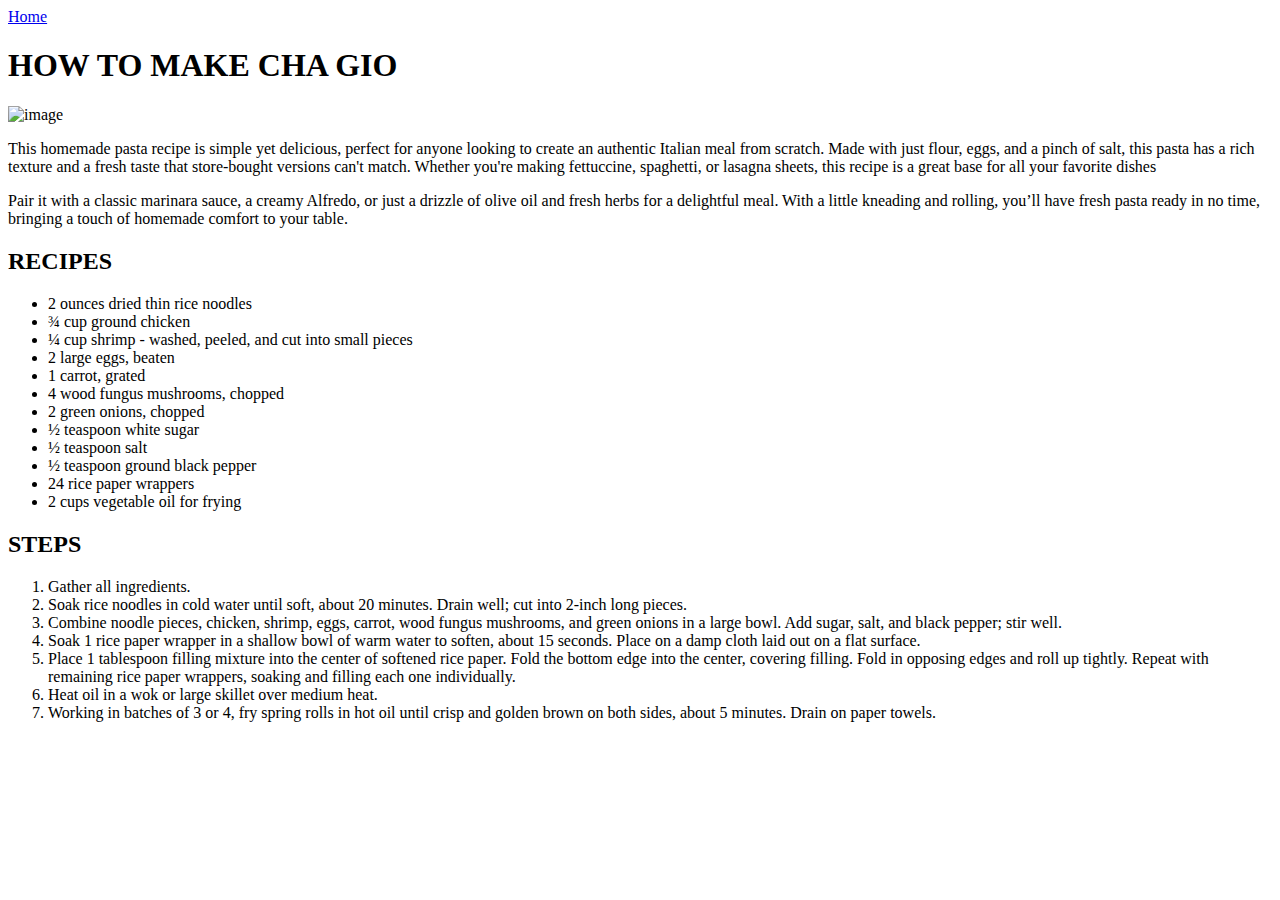
==== recipes/vietfood.html @ 65568a38 "My first project. I made an basic structed website" ====
<!DOCTYPE html>
<html lang="en">
<head>
    <meta charset="UTF-8">

    <title>Vietfood-Cha gio</title>
</head>
<body>
    <a href="../index.html">Home</a>
    <h1>HOW TO MAKE CHA GIO</h1>
        <img src="https://www.allrecipes.com/thmb/BjbddQDDSyYIJ5CdSvglQsw_6WA=/750x0/filters:no_upscale():max_bytes(150000):strip_icc():format(webp)/245343_AuthenticVietnameseSpringRolls_ddmf_01_4x3_JD_5538-f1bbd0a7f8924959a2498f19ed93bc95.jpg" alt="image">
        <p> This homemade pasta recipe is simple yet delicious, perfect for anyone looking to create an authentic Italian meal from scratch. Made with just flour, eggs, and a pinch of salt, this pasta has a rich texture and a fresh taste that store-bought versions can't match. Whether you're making fettuccine, spaghetti, or lasagna sheets, this recipe is a great base for all your favorite dishes</p>
        <p>Pair it with a classic marinara sauce, a creamy Alfredo, or just a drizzle of olive oil and fresh herbs for a delightful meal. With a little kneading and rolling, you’ll have fresh pasta ready in no time, bringing a touch of homemade comfort to your table.</p>
    <h2>RECIPES</h2> 
        <ul>
            <li>2 ounces dried thin rice noodles</li>
             <li>¾ cup ground chicken</li>
             <li>¼ cup shrimp - washed, peeled, and cut into small pieces</li>
             <li>2 large eggs, beaten</li>
            <li>1 carrot, grated</li>
             <li>4 wood fungus mushrooms, chopped</li>
            <li>2 green onions, chopped</li>
            <li>½ teaspoon white sugar</li>
            <li>½ teaspoon salt</li>
            <li>½ teaspoon ground black pepper</li>
            <li>24 rice paper wrappers</li>
            <li>2 cups vegetable oil for frying</li>
        </ul>
    <h2>STEPS</h2>   
        <ol>
            <li>Gather all ingredients.</li>
            <li>Soak rice noodles in cold water until soft, about 20 minutes. Drain well; cut into 2-inch long pieces.</li>
            <li>Combine noodle pieces, chicken, shrimp, eggs, carrot, wood fungus mushrooms, and green onions in a large bowl. Add sugar, salt, and black pepper; stir well.</li>
            <li>Soak 1 rice paper wrapper in a shallow bowl of warm water to soften, about 15 seconds. Place on a damp cloth laid out on a flat surface.</li>
            <li>Place 1 tablespoon filling mixture into the center of softened rice paper. Fold the bottom edge into the center, covering filling. Fold in opposing edges and roll up tightly. Repeat with remaining rice paper wrappers, soaking and filling each one individually.</li>
            <li>Heat oil in a wok or large skillet over medium heat.</li>
            <li>Working in batches of 3 or 4, fry spring rolls in hot oil until crisp and golden brown on both sides, about 5 minutes. Drain on paper towels.</li>
         </ol>      
</body>
</html>
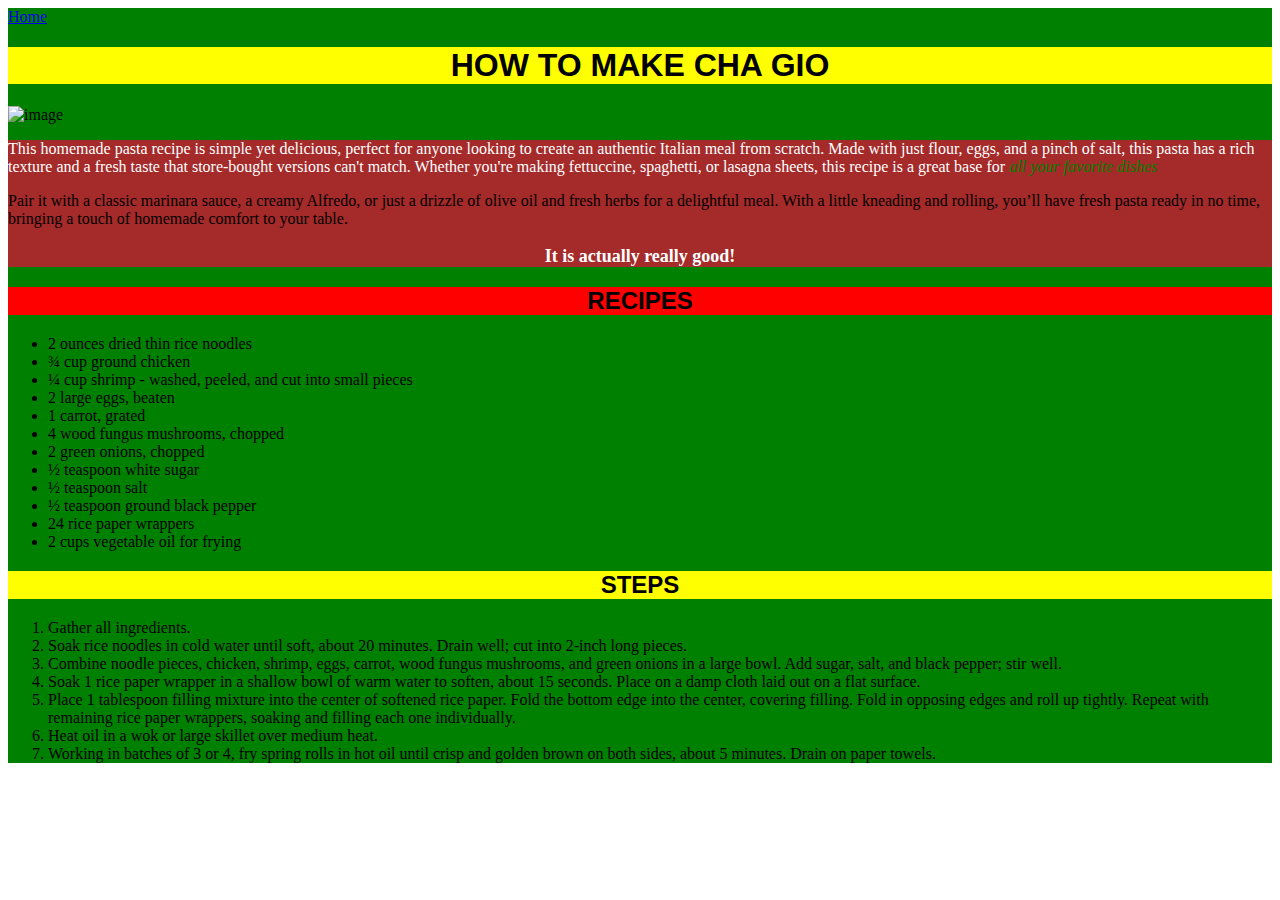
==== commit 4ffe1b79: "add color to the Viet Page+ CSS style" ====
--- a/recipes/vietfood.html
+++ b/recipes/vietfood.html
@@ -2,32 +2,36 @@
 <html lang="en">
 <head>
     <meta charset="UTF-8">
-
     <title>Vietfood-Cha gio</title>
+    <link rel="stylesheet" href="./food.css">
 </head>
 <body>
+  <div>
     <a href="../index.html">Home</a>
-    <h1>HOW TO MAKE CHA GIO</h1>
-        <img src="https://www.allrecipes.com/thmb/BjbddQDDSyYIJ5CdSvglQsw_6WA=/750x0/filters:no_upscale():max_bytes(150000):strip_icc():format(webp)/245343_AuthenticVietnameseSpringRolls_ddmf_01_4x3_JD_5538-f1bbd0a7f8924959a2498f19ed93bc95.jpg" alt="image">
-        <p> This homemade pasta recipe is simple yet delicious, perfect for anyone looking to create an authentic Italian meal from scratch. Made with just flour, eggs, and a pinch of salt, this pasta has a rich texture and a fresh taste that store-bought versions can't match. Whether you're making fettuccine, spaghetti, or lasagna sheets, this recipe is a great base for all your favorite dishes</p>
+        <h1 class="headline">HOW TO MAKE CHA GIO</h1>
+    <img src="https://www.allrecipes.com/thmb/BjbddQDDSyYIJ5CdSvglQsw_6WA=/750x0/filters:no_upscale():max_bytes(150000):strip_icc():format(webp)/245343_AuthenticVietnameseSpringRolls_ddmf_01_4x3_JD_5538-f1bbd0a7f8924959a2498f19ed93bc95.jpg" alt="image">
+  <div class="Introduction">
+        <p class="Firstsentence"> This homemade pasta recipe is simple yet delicious, perfect for anyone looking to create an authentic Italian meal from scratch. Made with just flour, eggs, and a pinch of salt, this pasta has a rich texture and a fresh taste that store-bought versions can't match. Whether you're making fettuccine, spaghetti, or lasagna sheets, this recipe is a great base for <em class="emphasis">all your favorite dishes</em></p>
         <p>Pair it with a classic marinara sauce, a creamy Alfredo, or just a drizzle of olive oil and fresh herbs for a delightful meal. With a little kneading and rolling, you’ll have fresh pasta ready in no time, bringing a touch of homemade comfort to your table.</p>
-    <h2>RECIPES</h2> 
-        <ul>
-            <li>2 ounces dried thin rice noodles</li>
+        <p class="Firstsentence" id="good"> It is actually really good!</p>
+  </div>
+        <h2 class="headline" id="recipe">RECIPES</h2>  
+           <ul>
+             <li>2 ounces dried thin rice noodles</li>
              <li>¾ cup ground chicken</li>
              <li>¼ cup shrimp - washed, peeled, and cut into small pieces</li>
              <li>2 large eggs, beaten</li>
-            <li>1 carrot, grated</li>
+             <li>1 carrot, grated</li>
              <li>4 wood fungus mushrooms, chopped</li>
-            <li>2 green onions, chopped</li>
-            <li>½ teaspoon white sugar</li>
-            <li>½ teaspoon salt</li>
-            <li>½ teaspoon ground black pepper</li>
-            <li>24 rice paper wrappers</li>
-            <li>2 cups vegetable oil for frying</li>
-        </ul>
-    <h2>STEPS</h2>   
-        <ol>
+             <li>2 green onions, chopped</li>
+             <li>½ teaspoon white sugar</li>
+             <li>½ teaspoon salt</li>
+             <li>½ teaspoon ground black pepper</li>
+             <li>24 rice paper wrappers</li>
+             <li>2 cups vegetable oil for frying</li>
+           </ul>  
+        <h2 class="headline">STEPS</h2>  
+           <ol>
             <li>Gather all ingredients.</li>
             <li>Soak rice noodles in cold water until soft, about 20 minutes. Drain well; cut into 2-inch long pieces.</li>
             <li>Combine noodle pieces, chicken, shrimp, eggs, carrot, wood fungus mushrooms, and green onions in a large bowl. Add sugar, salt, and black pepper; stir well.</li>
@@ -35,6 +39,7 @@
             <li>Place 1 tablespoon filling mixture into the center of softened rice paper. Fold the bottom edge into the center, covering filling. Fold in opposing edges and roll up tightly. Repeat with remaining rice paper wrappers, soaking and filling each one individually.</li>
             <li>Heat oil in a wok or large skillet over medium heat.</li>
             <li>Working in batches of 3 or 4, fry spring rolls in hot oil until crisp and golden brown on both sides, about 5 minutes. Drain on paper towels.</li>
-         </ol>      
+           </ol>  
+   </div>   
 </body>
 </html>--- a/recipes/food.css
+++ b/recipes/food.css
@@ -0,0 +1,28 @@
+div {
+    background-color: green;
+}
+.headline {
+    background: yellow;
+    color: black;
+    text-align: center;
+    font-family: 'Lucida Sans', 'Lucida Sans Regular', 'Lucida Grande', 'Lucida Sans Unicode', Geneva, Verdana, sans-serif;
+}
+.emphasis {
+    color: green;
+}
+#recipe {
+    background-color: red;
+    width: auto;
+}
+div .Introduction {
+    background-color: brown;
+    height: auto;
+}
+.Introduction .Firstsentence {
+    color: white;
+}
+#good {
+    text-align: center;
+    font-weight: bold;
+    font-size: large;
+}